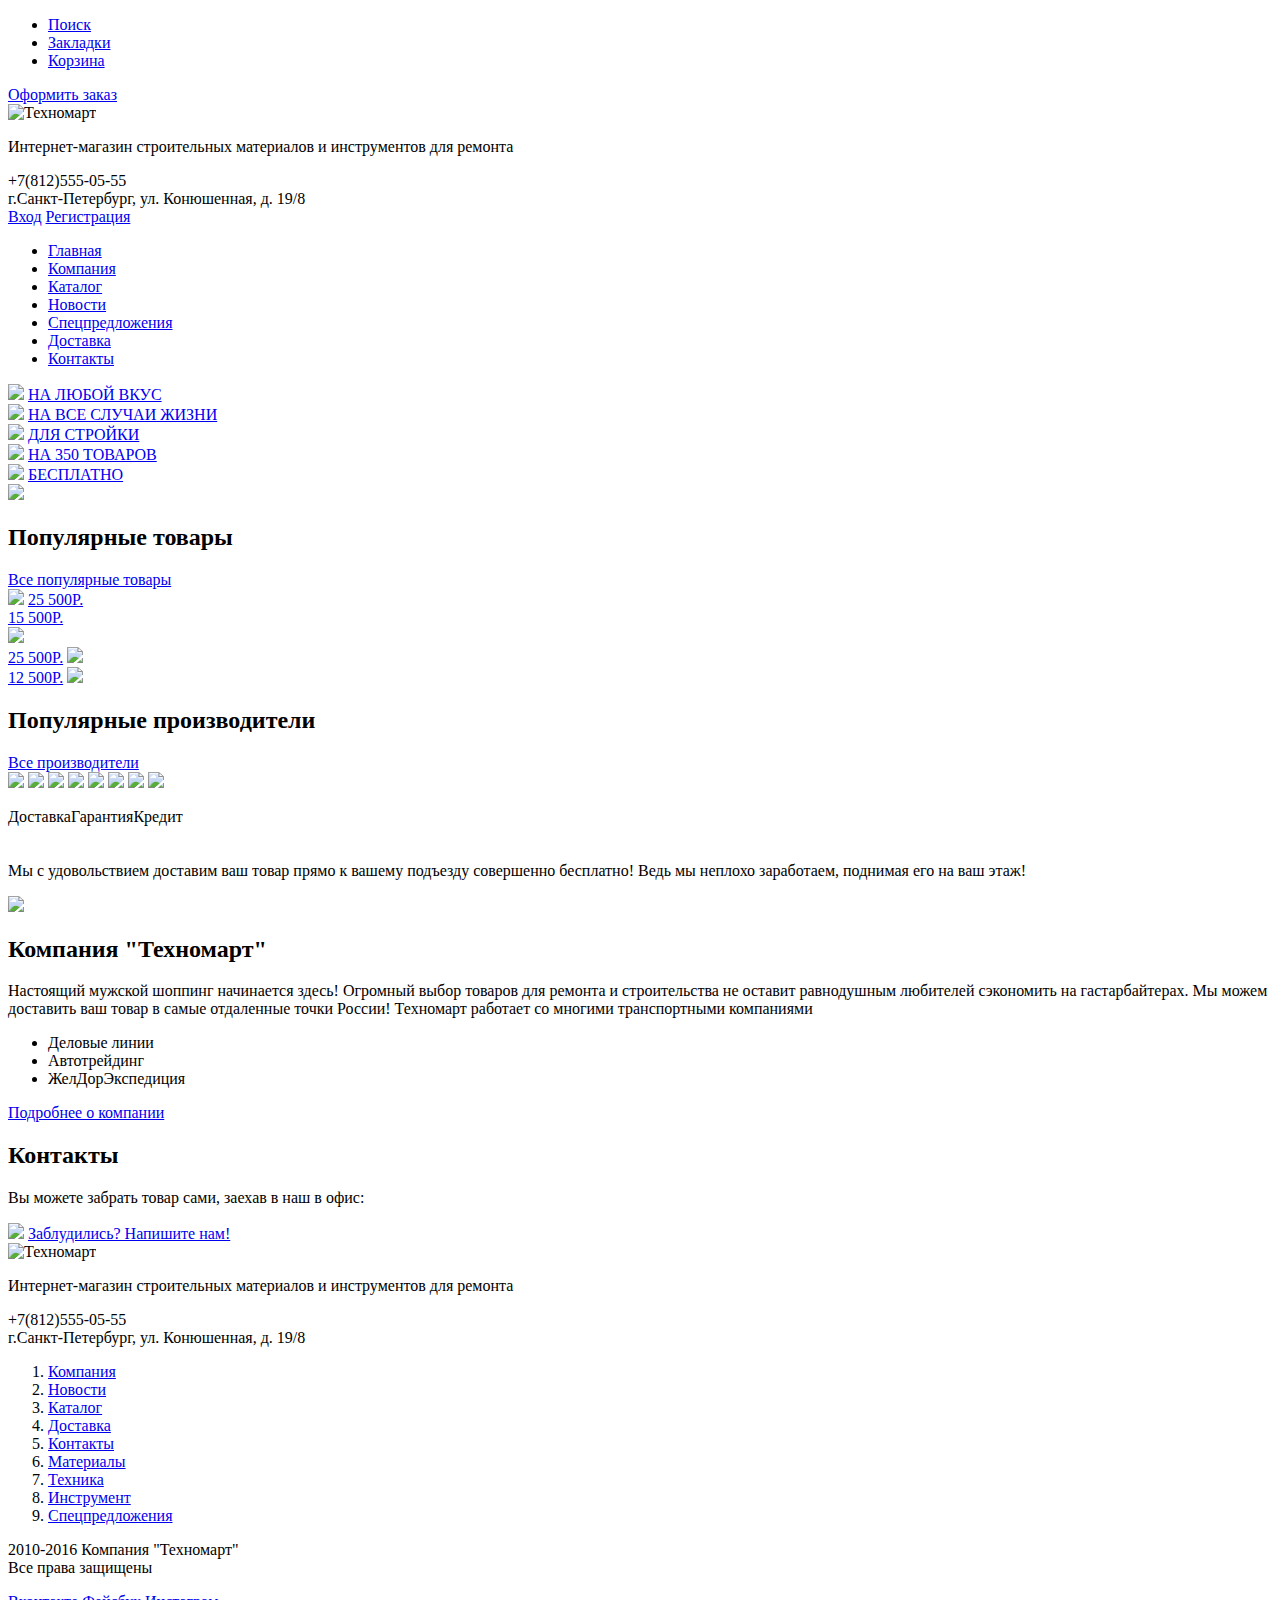
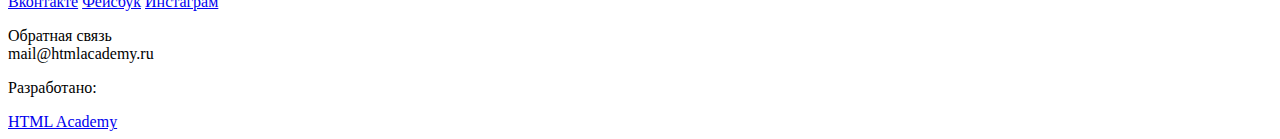
==== index_1.html @ 482100e2 "added files of the main page and the catalog" ====
<!DOCTYPE html>
<html lang="ru">
  <head>
    <meta charset="utf-8">
    <title>HTML Academy: Техномарт</title>
  </head>
  <body>

<header class="main-header">
  	<div class="main-container">
  	
  		<ul>
  			<li>
  				<a href="#">Поиск</a>
  			</li>
  			<li>
  				<a href="#">Закладки</a>
  			</li>
  			<li>
  				<a href="#">Корзина</a>
  			</li>
  			
  		</ul>
  		
  	
  	<div class="order">
  		<a class="order-button" href="#" value ="Make oder">Оформить заказ</a>

  	</div>
  	</div>
  </header>
<main class="container">
 <div class="index-logo">
        <img src="img/index-logo.png" width="368" height="204" alt="Техномарт">
  </div>
       

<div class="contact-info">
  <div class="company-definition">
    <p>Интернет-магазин строительных материалов и инструментов для ремонта</p>
  </div>
  <div class="contact-telephone-adress">
    <div class="contact-telephone">+7(812)555-05-55</div>
    <div class="contact-adress">г.Санкт-Петербург, ул. Конюшенная, д. 19/8</div>
  </div>

  <div class="user-block">
    <a class="login" href="#">Вход</a>
    <a class="login" href="#">Регистрация</a>

  </div>


<nav class="main-navigation">
      <ul>
        <li>
          <a href="#" id="main-page">Главная</a>
        </li>
        <li>
          <a href="#" id="company-page">Компания</a>
        </li>
        <li>
          <a href="#" id="catalog-page">Каталог</a>
        </li>
        <li>
          <a href="#" id="news-page">Новости</a>
        </li>
        <li>
          <a href="#" id="specoffers-page">Спецпредложения</a>
        </li>
        <li>
          <a href="#" id="delivering-page">Доставка</a>
        </li>
        <li>
          <a href="#" id="contacts-page">Контакты</a>
        </li>



      </ul>
    </nav>  

  </div>
  
  <div class="company-service">
    <div class="company-offer">
      <div class="materials">
      <img src="img src="http://placehold.it/150x100"" id="Materials-page">
      <a href="#">НА ЛЮБОЙ ВКУС</a>
      </div>
      <div class="instruments">
      <img src="img src="http://placehold.it/150x100" id="instruments-page">
      <a href="#">НА ВСЕ СЛУЧАИ ЖИЗНИ</a>
      </div>
      <div class="technique">
      <img src="img src="http://placehold.it/150x100" id="technique-page">
      <a href="#">ДЛЯ СТРОЙКИ</a>
      </div>
      <div class="discount">
      <img src="img src="http://placehold.it/150x100" id="discount-page">
      <a href="#">НА 350 ТОВАРОВ</a>
      </div>
      <div class="delivering">
      <img src="img src="http://placehold.it/150x100" id="delivering-page">
      <a href="#">БЕСПЛАТНО</a>
      </div>
      <div class="photo-gallery">
        <img src="img src="http://placehold.it/150x100" id="catalog">
      </div>
    </div>
<div class="popular-items">
<div class="header-popular-items">
  <h2>Популярные товары</h2>
  <a href="#" id="all-popular-items">Все популярные товары</a>
  
</div>
<form></form> 
      <div class="popular-item-first">
      <img src="img src="http://placehold.it/150x100" id="image-item-first">

      <a href="#">25 500P.</a>
      </div>
      <div class="popular-item-second">
      <a href="#"> 15 500P.</a>
      </div>
      <img src="img src="http://placehold.it/150x100" id="image-item-second">
      <div class="popular-item-third">
      <a href="#">25 500P.</a>
      <img src="img src="http://placehold.it/150x100" id="image-item-third">
      </div>
      <div class="popular-item-fourth">
      <a href="#">12 500P.</a>
      <img src="img src="http://placehold.it/150x100" id="image-item-fourth">
    
</div>

<div class="popular-brands">
<div class="header-popular-brands">
  <h2>Популярные производители</h2>
  <a href="#" id="all-popular-items">Все производители</a>
  
</div>

      <img src="img src="http://placehold.it/150x100" id="popular-brand-first">
      <img src="img src="http://placehold.it/150x100" id="popular-brand-second">
      <img src="img src="http://placehold.it/150x100" id="popular-brand-third">
      <img src="img src="http://placehold.it/150x100" id="popular-brand-fourth">
      <img src="img src="http://placehold.it/150x100"" id="popular-brand-fifth">
      <img src="img src="http://placehold.it/150x100" id="popular-brand-sixth">
      <img src="img src="http://placehold.it/150x100" id="popular-brand-seventh">
      <img src="img src="http://placehold.it/150x100" id="popular-brand-eighth">
</div>

<section class="services">
  <div class="service-definition">
    <p></p>

  </div>
<div class="service-points">
  <table id="service-table">
    <td>
    <a id="#delivering">
      <tr>Доставка</tr>
      </a>
    </td>
    <td>
    <a id="#warranty">
      <tr>Гарантия</tr>
      </a>
    </td>
    <td>
    <a id="#loan">
      <tr>Кредит</tr>
      </a>
    </td>
  </table>

  <div class="service-definition">
    <div class="definition-delivering">
      <p id="delivering">Мы с удовольствием доставим ваш товар прямо к вашему подъезду совершенно бесплатно! Ведь мы неплохо заработаем, поднимая его на ваш этаж!</p>
    </div>
  </div>
  
</div>
<div class="service-image">
  <img src="img src="http://placehold.it/150x100" id="car-image">
</div>
</section>

<section class="about-company">
  <h2>Компания "Техномарт"</h2>
  <p class="companys-policy"><span>Настоящий мужской шоппинг начинается здесь! Огромный выбор товаров для ремонта и строительства не оставит равнодушным любителей сэкономить на гастарбайтерах.</span>
<span>Мы можем доставить ваш товар в самые отдаленные точки России! Техномарт работает со многими транспортными компаниями</span>
<ul class="company-agents">
<li>Деловые линии</li>
<li>Автотрейдинг</li>
<li>ЖелДорЭкспедиция</li>
</ul>
<div class="company-details">
  
  <a class="button-company-details" href="#">Подробнее о компании</a>

   </p>

</section>
<section class="map-adress">
  
  <h2>Контакты</h2>
  <p>Вы можете забрать товар сами, заехав в наш в офис:</p>
  <img src="http://placehold.it/150x100" id="map-info">
  <a href="#" id="lost-way-description">Заблудились? Напишите нам!</a>
</section>
  
  </div>  

</main>
<footer class="main-footer">
      <div class="container">
<section class="footer-contacts">
  <div class="index-logo">
        <img src="img/index-logo.png" width="368" height="204" alt="Техномарт">
  </div>
  <div class="contact-info">
  <div class="company-definition">
    <p>Интернет-магазин строительных материалов и инструментов для ремонта</p>
  </div>
  <div class="contact-telephone-adress">
    <div class="contact-telephone">+7(812)555-05-55</div>
    <div class="contact-adress">г.Санкт-Петербург, ул. Конюшенная, д. 19/8</div>
  </div>
  <div class="anchors">
    <ol>
      <li><a href="#company-page">Компания</a></li>
      <li><a href="#news-page">Новости</a></li>
      <li><a href="#catalog-page-page">Каталог</a></li>
      <li><a href="#delivering-page-page">Доставка</a></li>
      <li><a href="#contacts-page-page">Контакты</a></li>
      <li><a href="#Materials-page">Материалы</a></li>
      <li><a href="#technique-page">Техника</a></li>
      <li><a href="#instruments-page">Инструмент</a></li>
      <li><a href="#specoffers-page">Спецпредложения</a></li>
      
    </ol>

  </div>

</section>

      <section class="copyright">
        <p>2010-2016 Компания "Техномарт"<br>
            Все права защищены
        </p>
      </section>
        
        <section class="footer-social">
          <a class="social-btn social-btn-vk" href="#">Вконтакте</a>
          <a class="social-btn social-btn-fb" href="#">Фейсбук</a>
          <a class="social-btn social-btn-inst" href="#">Инстаграм</a>
        </section>
        <section class="email">
          <p>Обратная связь<br>
              mail@htmlacademy.ru 
          </p>
        </section>
        <section class="footer-copyright">
          <p>Разработано:</p>
          <a class="btn" href="https://htmlacademy.ru">HTML Academy</a>
        </section>
      </div>
    </footer>
   </body>
</html>
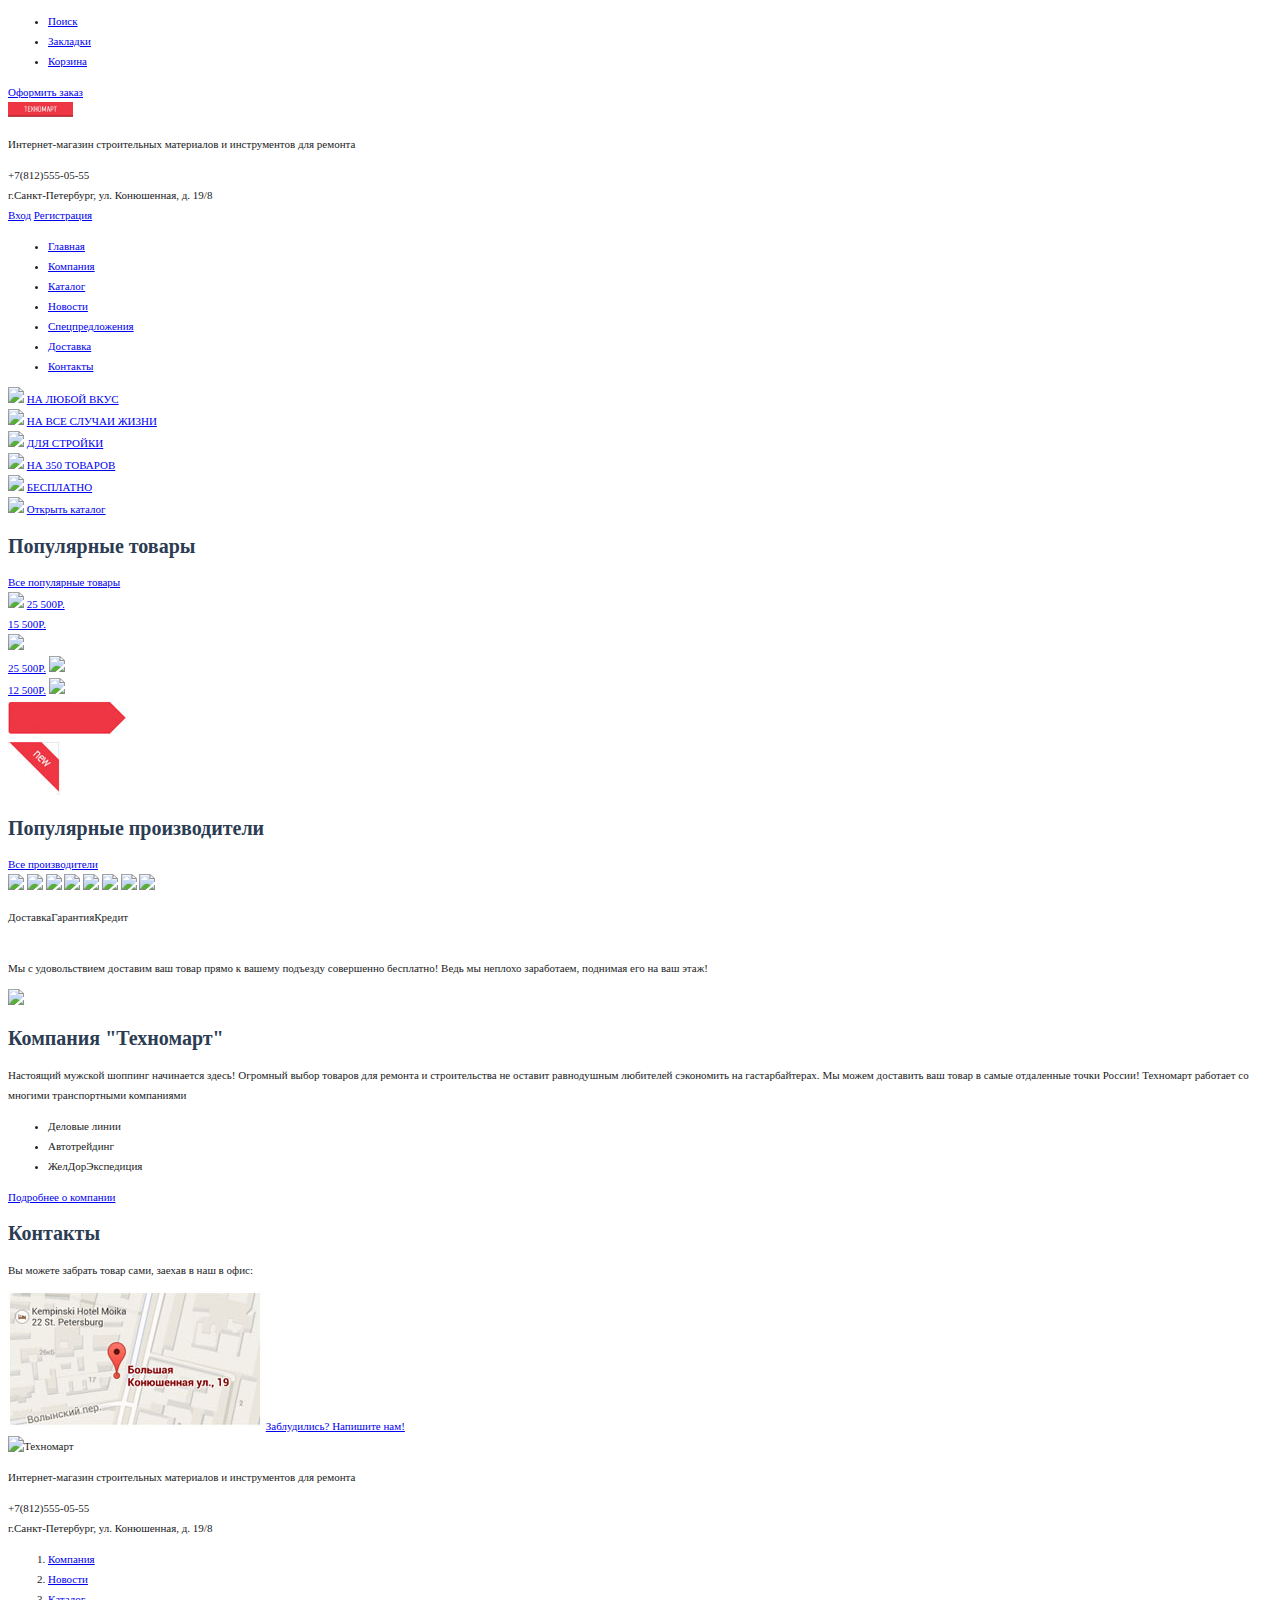
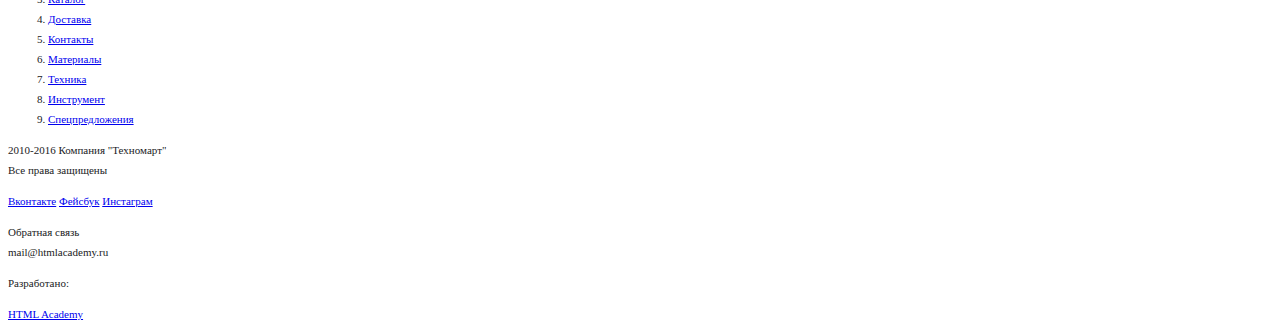
==== commit e6651626: "added images&css" ====
--- a/index_1.html
+++ b/index_1.html
@@ -3,6 +3,7 @@
   <head>
     <meta charset="utf-8">
     <title>HTML Academy: Техномарт</title>
+    <link href="css/style.css" rel="stylesheet">
   </head>
   <body>
 
@@ -31,7 +32,7 @@
   </header>
 <main class="container">
  <div class="index-logo">
-        <img src="img/index-logo.png" width="368" height="204" alt="Техномарт">
+        <img src="img/technomart-logo.jpg" width="65" height="15" alt="Техномарт">
   </div>
        
 
@@ -85,27 +86,28 @@
   <div class="company-service">
     <div class="company-offer">
       <div class="materials">
-      <img src="img src="http://placehold.it/150x100"" id="Materials-page">
+      <img src="img src="img/materials-image.jpg"" id="Materials-page" widht="87" height="36">
       <a href="#">НА ЛЮБОЙ ВКУС</a>
       </div>
       <div class="instruments">
-      <img src="img src="http://placehold.it/150x100" id="instruments-page">
+      <img src="img src="img/instruments-image.jpg" id="instruments-page">
       <a href="#">НА ВСЕ СЛУЧАИ ЖИЗНИ</a>
       </div>
       <div class="technique">
-      <img src="img src="http://placehold.it/150x100" id="technique-page">
+      <img src="img src="img/technique-image.jpg" id="technique-page">
       <a href="#">ДЛЯ СТРОЙКИ</a>
       </div>
       <div class="discount">
-      <img src="img src="http://placehold.it/150x100" id="discount-page">
+      <img src="img src="img/discount.jpg" id="discount-page">
       <a href="#">НА 350 ТОВАРОВ</a>
       </div>
       <div class="delivering">
-      <img src="img src="http://placehold.it/150x100" id="delivering-page">
+      <img src="img src="img/delivering.jpg" id="delivering-page">
       <a href="#">БЕСПЛАТНО</a>
       </div>
       <div class="photo-gallery">
-        <img src="img src="http://placehold.it/150x100" id="catalog">
+        <img src="img src="img/main-photogallery-perfor.jpg" id="catalog" widht="18" height="8">
+        <a href="#">Открыть каталог</a>
       </div>
     </div>
 <div class="popular-items">
@@ -114,24 +116,29 @@
   <a href="#" id="all-popular-items">Все популярные товары</a>
   
 </div>
-<form></form> 
+ 
       <div class="popular-item-first">
-      <img src="img src="http://placehold.it/150x100" id="image-item-first">
+      <img src="img src="img/pop-brand-1.jpg" id="image-item-first">
 
       <a href="#">25 500P.</a>
       </div>
       <div class="popular-item-second">
       <a href="#"> 15 500P.</a>
       </div>
-      <img src="img src="http://placehold.it/150x100" id="image-item-second">
+      <img src="img src="img/pop-brand-2.jpg" id="image-item-second">
       <div class="popular-item-third">
       <a href="#">25 500P.</a>
-      <img src="img src="http://placehold.it/150x100" id="image-item-third">
+      <img src="img src="img/pop-brand-2.jpg" id="image-item-third">
       </div>
       <div class="popular-item-fourth">
       <a href="#">12 500P.</a>
-      <img src="img src="http://placehold.it/150x100" id="image-item-fourth">
-    
+      <img src="img src="img/pop-brand-2.jpg" id="image-item-fourth">
+    <div class="price-btn-image">
+      <img src="img/price-btn.jpg" id="image-price-btn">
+    </div>
+    <div class="new-item">
+    <img src="img/line-new-item.jpg" id="red-new-line">
+    </div>
 </div>
 
 <div class="popular-brands">
@@ -141,14 +148,14 @@
   
 </div>
 
-      <img src="img src="http://placehold.it/150x100" id="popular-brand-first">
-      <img src="img src="http://placehold.it/150x100" id="popular-brand-second">
-      <img src="img src="http://placehold.it/150x100" id="popular-brand-third">
-      <img src="img src="http://placehold.it/150x100" id="popular-brand-fourth">
-      <img src="img src="http://placehold.it/150x100"" id="popular-brand-fifth">
-      <img src="img src="http://placehold.it/150x100" id="popular-brand-sixth">
-      <img src="img src="http://placehold.it/150x100" id="popular-brand-seventh">
-      <img src="img src="http://placehold.it/150x100" id="popular-brand-eighth">
+      <img src="img src="img/bosch.jpg" id="popular-brand-first">
+      <img src="img src="img/makita.jpg" id="popular-brand-second">
+      <img src="img src="img/dewalt.jpg" id="popular-brand-third">
+      <img src="img src="img/interskol" id="popular-brand-fourth">
+      <img src="img src="img/hitachi.jpg" id="popular-brand-fifth">
+      <img src="img src="img/lg.jpg" id="popular-brand-sixth">
+      <img src="img src="img/aeg.jpg" id="popular-brand-seventh">
+      <img src="img src="img/metabo.jpg" id="popular-brand-eighth">
 </div>
 
 <section class="services">
@@ -183,7 +190,7 @@
   
 </div>
 <div class="service-image">
-  <img src="img src="http://placehold.it/150x100" id="car-image">
+  <img src="img src="img/car-image.jpg" id="car-image">
 </div>
 </section>
 
@@ -207,7 +214,7 @@
   
   <h2>Контакты</h2>
   <p>Вы можете забрать товар сами, заехав в наш в офис:</p>
-  <img src="http://placehold.it/150x100" id="map-info">
+  <img src="img/map.jpg" id="map-info">
   <a href="#" id="lost-way-description">Заблудились? Напишите нам!</a>
 </section>
   
--- a/css/style.css
+++ b/css/style.css
@@ -0,0 +1,15 @@
+body{
+font-size: 11px;
+font-family:Myriad Pro;
+color:#212224;
+line-height:20px; 
+}
+
+h2{
+font-size: 20px;
+font-family:Tahoma;
+color:#2c3c53;
+line-height:20px; 
+
+}
+
